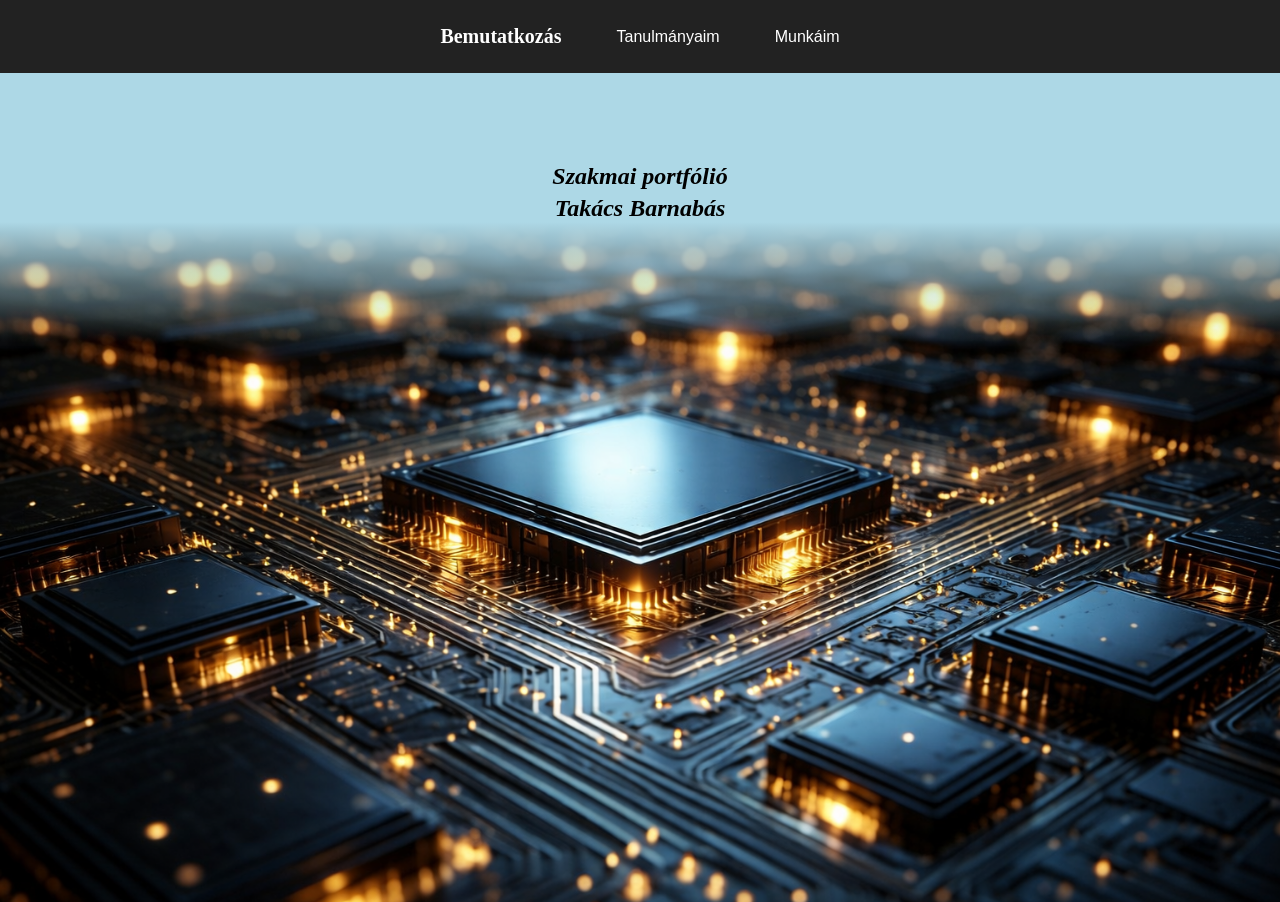
==== index.html @ e510d073 "Add files via upload" ====
<!DOCTYPE html>
<html lang="hu">
<head>
  <meta charset="UTF-8">
  <meta name="viewport" content="width=device-width, initial-scale=1.0">
  <title>Portfólió</title>

  <!--CSS -->
  <link rel="stylesheet" href="Style.css">
</head>
<body>
<!--fejléc----!>
<header>
  <nav class="navbar">    
	<a class="logo" href="bemutatkozas.html">Bemutatkozás</a>

    <ul class="menu">
      <!-- Lenyíló 1 -->
      <li class="dropdown">
        <button class="dropbtn">Tanulmányaim</button>
        <div class="dropdown-content">
          <a href="gepipari.html">VVSC Gépipar és informatikai techikum</a>
          <a href="TDK.html">TDK Hungary Components kft.</a>
        </div>
      </li>

      <!-- Lenyíló 2 -->
      <li class="dropdown">
        <button class="dropbtn">Munkáim</button>
        <div class="dropdown-content">
          <a href="Programozas.html">Programozas</a>
          <a href="Elektronika.html">Elektronika</a>
          <a href="Femipari.html">Femipari és forrasztas</a>		 
        </div>
      </li>      
    </ul>
  </nav>
</header>
<p class="fejlecszoveg">Szakmai portfólió</p>
<p class="fejlecszoveg masodik">Takács Barnabás</p>

<div class="fooldal-kep">
  <img src="fohatter.png" alt="Elektronika">
</div>
</body>
</html>
---- Style.css ----
/* Alapbeállítások */
* {
  margin: 0;
  padding: 0;
  box-sizing: border-box;
}
/* fejléc */
header {
  background: #222;
  color: white;
  padding: 15px 30px;
}
/* fejléc */
.navbar {
  display: flex;
  justify-content: center;
  align-items: center;
}

.logo{
  color: white;
  font-size: 20px;
  font-weight: bold;
  text-decoration: none; /* link aláhúzás le */
  padding: 10px 15px;
  border-radius: 6px;
}

.logo:hover{
  background: #444;
}


/* Menü */
.menu {
  display: flex;
  list-style: none;
}

.menu li {
  margin-left: 25px;
}

.menu a,
.dropbtn {
  color: white;
  text-decoration: none;
  padding: 10px 15px;
  background: none;
  border: none;
  cursor: pointer;
  font-size: 16px;
}

.menu a:hover,
.dropbtn:hover {
  background: #444;
  border-radius: 6px;
}

/* Dropdown lenyíló ablakok */
.dropdown {
  position: relative;
}

.dropdown-content {
  display: none;
  position: absolute;
  background: #333;
  min-width: 150px;
  top: 100%;
  left: 0;
  border-radius: 6px;
  overflow: hidden;
  z-index: 10;
}

.dropdown-content a {
  padding: 10px;
  color: white;
  display: block;
  text-decoration: none;
}

.dropdown-content a:hover {
  background: #444;
}

/* Hoverre nyíljon le */
.dropdown:hover .dropdown-content {
  display: block;
}

/* Kép ( középre igazítva) */
.kep {
  display: block;
  margin: 25px auto;
  max-width: 400px;
  border-radius: 10px;
  margin-top:50px;
}

body {
  background-color: lightblue;
}
.fejlecszoveg {
  text-align: center;
  margin-top: 90px;
  font-size: 22px;
  font-weight: 500;
  font-size: 24px;
  font-weight: bold;
  font-style: italic;
}
.masodik {
  margin-top: 5px;   /* sokkal kisebb hely */
}
/* főoldali kép */
.fooldal-kep{
  position: relative;
}

.fooldal-kep img{
  width: 100%;
  height: calc(100vh - 220px);
  object-fit: cover;
  display: block;
}

/* felső elmosás */
.fooldal-kep::before{
  content: "";
  position: absolute;
  top: 0;
  left: 0;
  width: 100%;
  height: 120px;
  background: linear-gradient(to bottom, lightblue, transparent);
}
.bal-kep {
  position: absolute;
  top: 220px;   /* lejjebb került, nem takarja a térképet */
  left: 20px;
  width: 120px;
  border-radius: 8px;
}

.terkep-mini {
  width: 400px;
  height: 300px;
  margin: 20px auto;      /* középre teszi */
  overflow: hidden;
  border-radius: 8px;
  box-shadow: 0 0 6px rgba(0,0,0,0.3);
}

.terkep-mini iframe {
  width: 400px;
  height: 300px;
  border: 0;
  display: block;
  pointer-events: auto;   /* engedi mozgatni / nagyítani */
}
.vissza-gomb {
  position: absolute;
  top: 15px;
  left: 20px;
  background: #444;
  color: white;
  padding: 8px 14px;
  text-decoration: none;
  border-radius: 6px;
  font-size: 14px;
}

.vissza-gomb:hover {
  background: #666;
}
/* bemutatkozó */
.about-title h1 {
  font-size: 48px; 
  text-align: center;
  margin-top: 10px;   /* név mérete */
}

.about-subtitle {
  font-size: 22px;   /* alcím */
}

.about-content p {
  font-size: 22px;   /* bemutatkozó szöveg */
  line-height: 1.6;  /* szellősebb, jobban olvasható */
}

.about-box h3 {
  font-size: 24px;   /* dobozok címei */
}

.about-box p {
  font-size: 20px;
  line-height: 1.8;  /* listák és szöveg */
}
.about-box li {
  font-size: 20px;
  line-height: 1.8;  /* listák és szöveg */
}
.about-box ul {
  list-style: none; /* alap listapont kikapcsolása */
  padding-left: 0;
}

.about-box li {
  margin-left: 20px;
  position: relative;
}

/* Csak azok elé kerül pont, ahol NINCS strong */
.about-box li:not(:has(strong))::before {
  content: "•";
  position: absolute;
  left: -15px;
}
.about-layout {
  display: grid;
  grid-template-columns: 1fr 280px;
  gap: 30px;
  align-items: start;
}

.jobb-kep {
  width: 310px;
  justify-self: end;

  border-radius: 20px;     /* lekerekített sarok */
  border: 5px solid white; /* képkeret */
  box-shadow: 0 8px 20px rgba(0,0,0,0.3); /* árnyék (profi hatás) */
}


/*  A Gépipari oldal Bemutatás rész középre igazítása */
.center-layout {
  display: flex;
  justify-content: center;
}

.center-layout > div {
  max-width: 800px;   
  width: 100%;
}
/* Távolság növelése a cím és a térkép között */
.about-title + .terkep-mini {
  margin-top: 35px;   
}
/* ===== OLDALANKÉNTI KÉPMÉRETEK ===== */

/* Elektronika oldal */
.elektronika-kep {
  max-width: 100px
  width: 80%;
}

/* Gépipari oldal */
.gepipari-kep {
  display: block;
  margin: 30px auto;
  max-width: 350px;
  width: 80%;
}

/* TDK oldal */
.tdk-kep {
  max-width: 400px;
  width: 85%;
}

/* Programozás oldal */
.programozas-kep {
  max-width: 450px;
  width: 80%;
}
/* ===== MOBIL NÉZET ===== */
@media (max-width: 768px){

/* Menü */
.navbar{
  flex-direction: column;
}

.menu{
  flex-direction: column;
  align-items: center;
}

.menu li{
  margin:10px 0;
}

/* bemutatkozás oldal */
.about-layout{
  grid-template-columns: 1fr;
  text-align:center;
}

.jobb-kep{
  width:70%;
  margin:20px auto;
}
/* térkép */
.terkep-mini{
  width:90%;
  height:250px;
}

.terkep-mini iframe{
  width:100%;
  height:100%;
}

/* képek */
img{
  max-width:100%;
  height:auto;
}

/* vissza gomb */
.vissza-gomb{
  position:relative;
  display:inline-block;
  margin:10px;
}


width: 310px; justify-self: end; border-radius: 20px; border: 5px solid white;box-shadow: 0 8px 20px rgba(0,0,0,0.3);
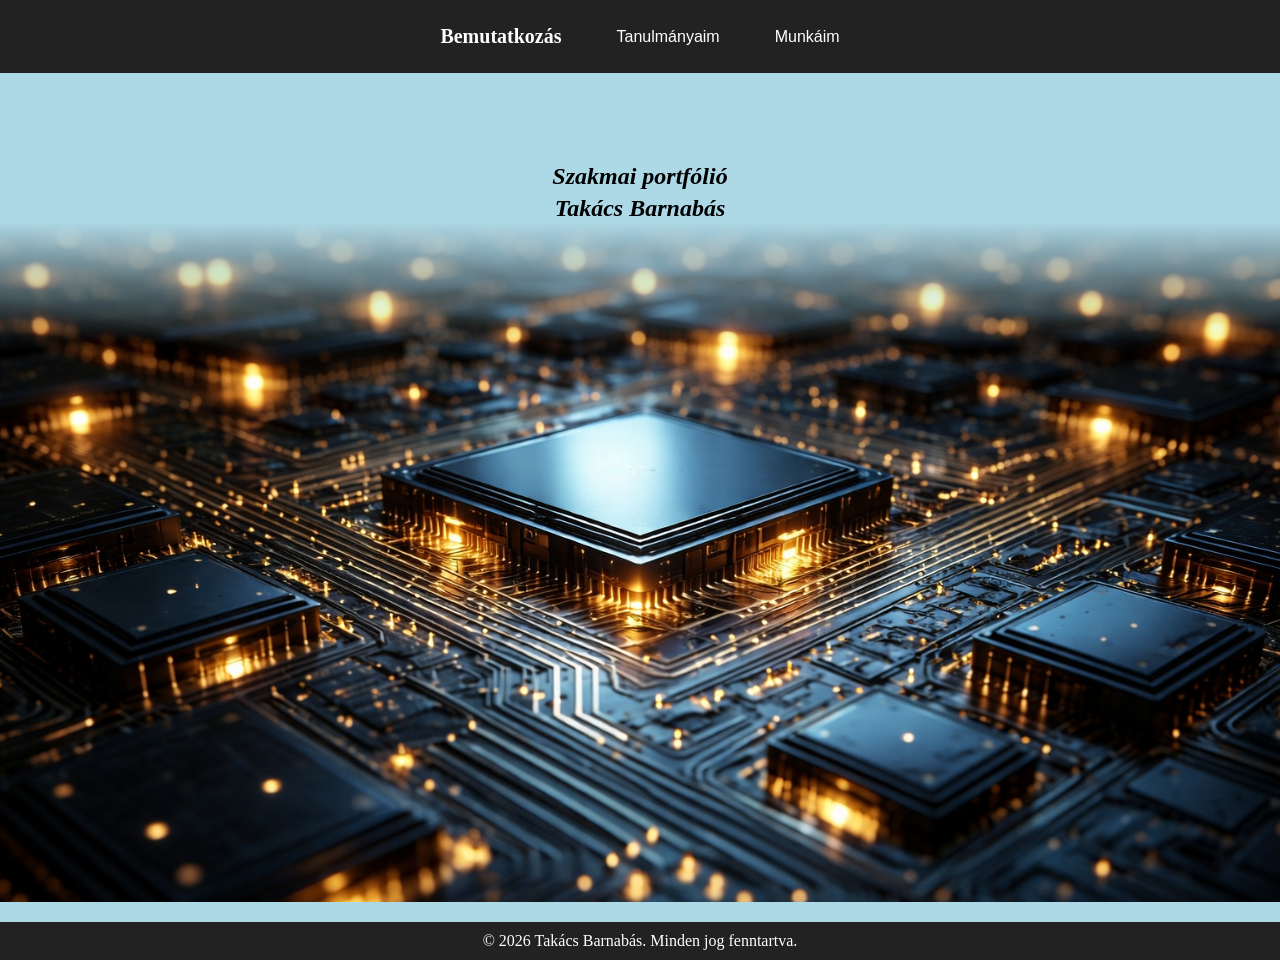
==== commit d813f4c2: "Update index.html" ====
--- a/index.html
+++ b/index.html
@@ -19,7 +19,7 @@
       <li class="dropdown">
         <button class="dropbtn">Tanulmányaim</button>
         <div class="dropdown-content">
-          <a href="gepipari.html">VVSC Gépipar és informatikai techikum</a>
+          <a href="gepipari.html">VVSZC Gépipar és informatikai techikum</a>
           <a href="TDK.html">TDK Hungary Components kft.</a>
         </div>
       </li>
@@ -43,5 +43,10 @@
   <img src="fohatter.png" alt="Elektronika">
 </div>
 </body>
+	<div style="width: 100%; text-align: center; background-color: #222; color: white; padding: 10px; margin-top: 20px;">
+  <a href="Eredetiseginyilatkozat.pdf" target="_blank" style="color: white; text-decoration: none;">
+    © 2026 Takács Barnabás. Minden jog fenntartva.
+  </a>
+</div>
 </html>
 
--- a/Style.css
+++ b/Style.css
@@ -324,10 +324,28 @@
 
 /* vissza gomb */
 .vissza-gomb{
-  position:relative;
+  position:absolute;
+  top:15px;
+  left:20px;
   display:inline-block;
-  margin:10px;
-}
-
-
-width: 310px; justify-self: end; border-radius: 20px; border: 5px solid white;box-shadow: 0 8px 20px rgba(0,0,0,0.3); +  margin:0;
+  z-index:20;
+}
+
+
+ /* ===== MOBILON SZÖVEG KÖZÉPRE ===== */
+@media (max-width: 768px){
+
+  table td {
+    text-align: center;
+  }
+
+  table h2 {
+    text-align: center;
+  }
+
+  table p {
+    text-align: center;
+  }
+
+}  
